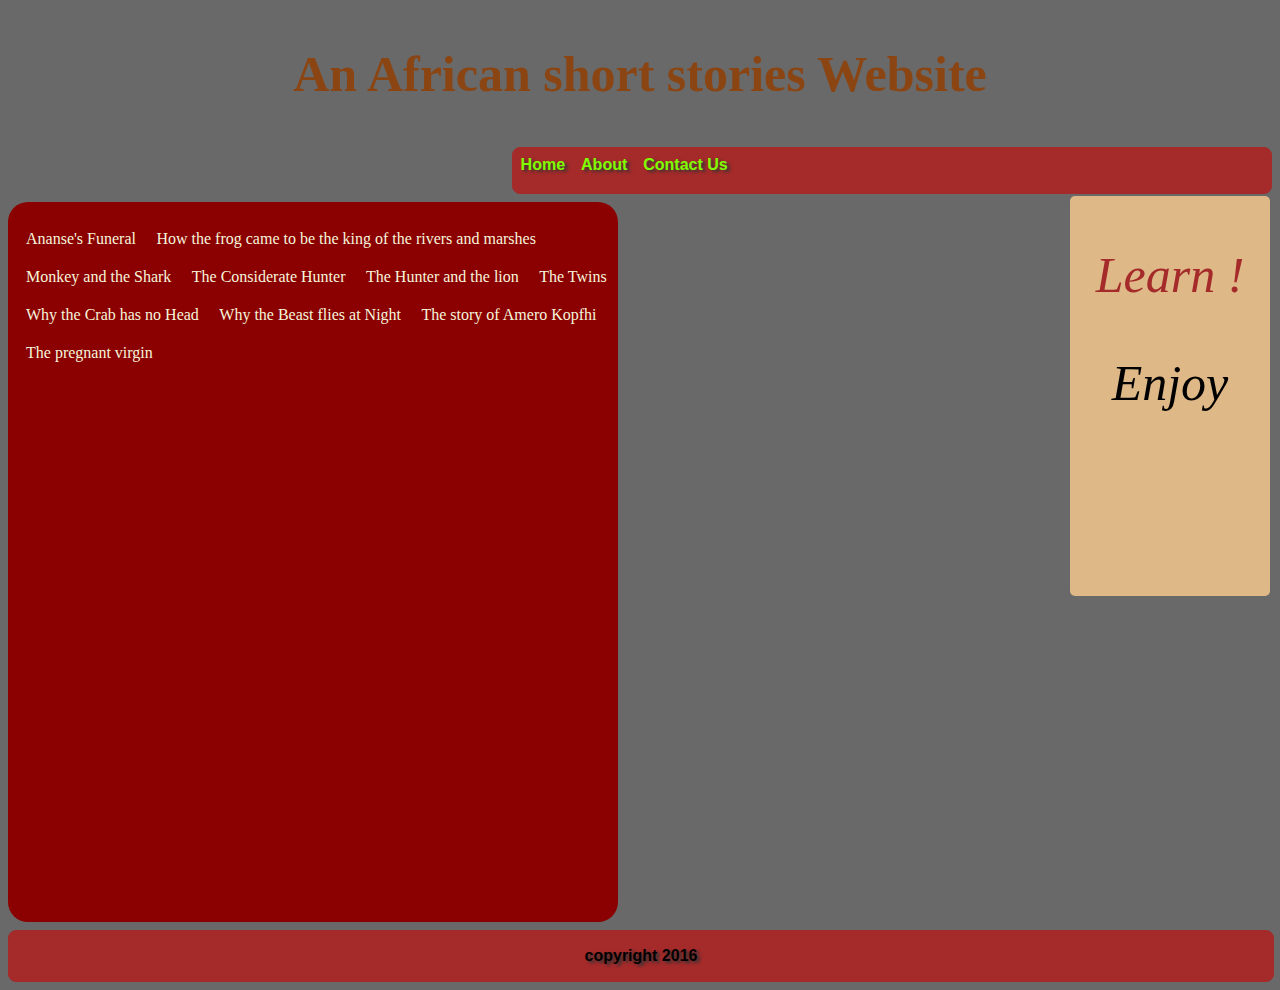
==== index.html @ 1d9efd5b "index.html" ====
<!DOCTYPE html>
<html>
    
    <head>
        <meta charset="utf-8">
        <meta http-equiv="X-UA-Compatible" content="IE=edge">
        <title>AN AFRICAN SHORT STORIES</title>
        <meta name="description" content="An interactive getting started guide for Brackets.">
        <link rel="stylesheet" href="main.css">
    </head>
    <body>
        <h1> An African short stories Website</h1>
        <div id= "navbar">
        
          <ul> 
              <li class="active"> <a href="home.html"> Home </a> </li> 
               <li> <a href="About.html"> About </a> </li> 
              <li> <a href="contact.html"> Contact Us </a> </li> 
                                          
            </ul>
      
        </div>
        <div id= "section">
        <ul>
            <li > <a href="ananse.html">Ananse's Funeral</a></li>
              <li> <a href="frogstory.html">How the frog came to be the king of the rivers and marshes </a></li>
              <li> <a href="monkeyandshark.html">Monkey and the Shark</a></li>
              <li> <a href="considerate.html">The Considerate Hunter</a></li>
              <li> <a href="hunterandlion.html">The Hunter and the lion</a></li>
              <li> <a href="twins.html">The Twins</a></li>
              <li> <a href="crabhead.html">Why the Crab has no Head</a></li>
              <li> <a href="beaststory.html">Why the Beast flies at Night</a></li>
              <li> <a href="amerokopfhi.html">The story of Amero Kopfhi </a></li>
              <li> <a href="pregnantvirgin.html">The pregnant virgin</a></li>
            
            </ul>
        </div>
        <div id="sidebar">
          
        <p><span>Learn !</span> </p>
        
        <p> Enjoy </p>
        
        </div>
    <div id="navbar2">
        <p><bold>copyright 2016 </bold>            
        </p>
</div>
    </body>
</html>
---- main.css ----
html{
    background-color: dimgray;
}
h1 {
    color:saddlebrown;
    font-weight: 800;
    font-size: 50px;
    line-height: 1.6em;
    text-align: center;
    text-decoration-color: blanchedalmond;
}

#navbar {
    width: 60%;
    height: 40px;
    float:right;
    padding-bottom:5px;
    background-color: brown;
    border: 1px solid brown;
    border-radius: 8px;   
    
}
#navbar li a {
    font-family: Tahoma, Geneva,sans-serif;
    font-weight: bold;
    text-align: center;
    text-decoration: none;
    color:chartreuse;
    text-shadow: 3px 2px 3px #333333;
    display:block;
    float:left;
    text-decoration-color: beige;
    padding: 8px;
    

}

div li:last-child {
    border-right: none;
}
.active {
    background-color:bisque;
    border-radius: 8px;
}

li a:hover {
background-color: chocolate;
}

#section{
    width:600px;
    height: 700px;
    border-radius: 20px;
    padding-top: 20px;
    padding-left: 10px;
    margin-top: inherit;
    margin-bottom: inherit;
    float:left;
    clear:both;
    font-family: fantasy,sans-serif;
    font-weight: 100;
    background-color: darkred;
    color: antiquewhite;

    
}
#section li a { 
  
    font-family: cursive;
    color: beige;
    text-decoration: none;
    float:left;
    text-align: justify;
    display:inherit;
    padding:8px;


}
#section li {

display:inline-block;
    
}


ul {
    list-style-type: none;
    margin: 0;
    padding: 0;
}

li a {
    display: block;
    width 60px;
    
}


#sidebar
{
   margin: 2px 2px 2px 2px;
    height: 400px;
    width:200px;
    border-radius: 5px;
    background-color: burlywood;
    float:right;
    text-align: center;
    font-size: 60px; 
    border-color: coral;
}

   #sidebar p{

    font-family: Georgia, signika;
     font-size: 50px; 
    font-style: italic;
    text-shadow: 5px, 5px 5px #CCCCCC;
}

span {
  color:brown;
}
#navbar2 {
    width: 100%;
    height: 50px;
    clear:both;
    font-family: Tahoma, Geneva,sans-serif;
    font-weight: bold;
    text-align: center;
    text-decoration: none;
    text-shadow: 3px 2px 3px #333333;
    background-color: brown;
    border: 1px solid brown;
    border-radius: 8px;
}
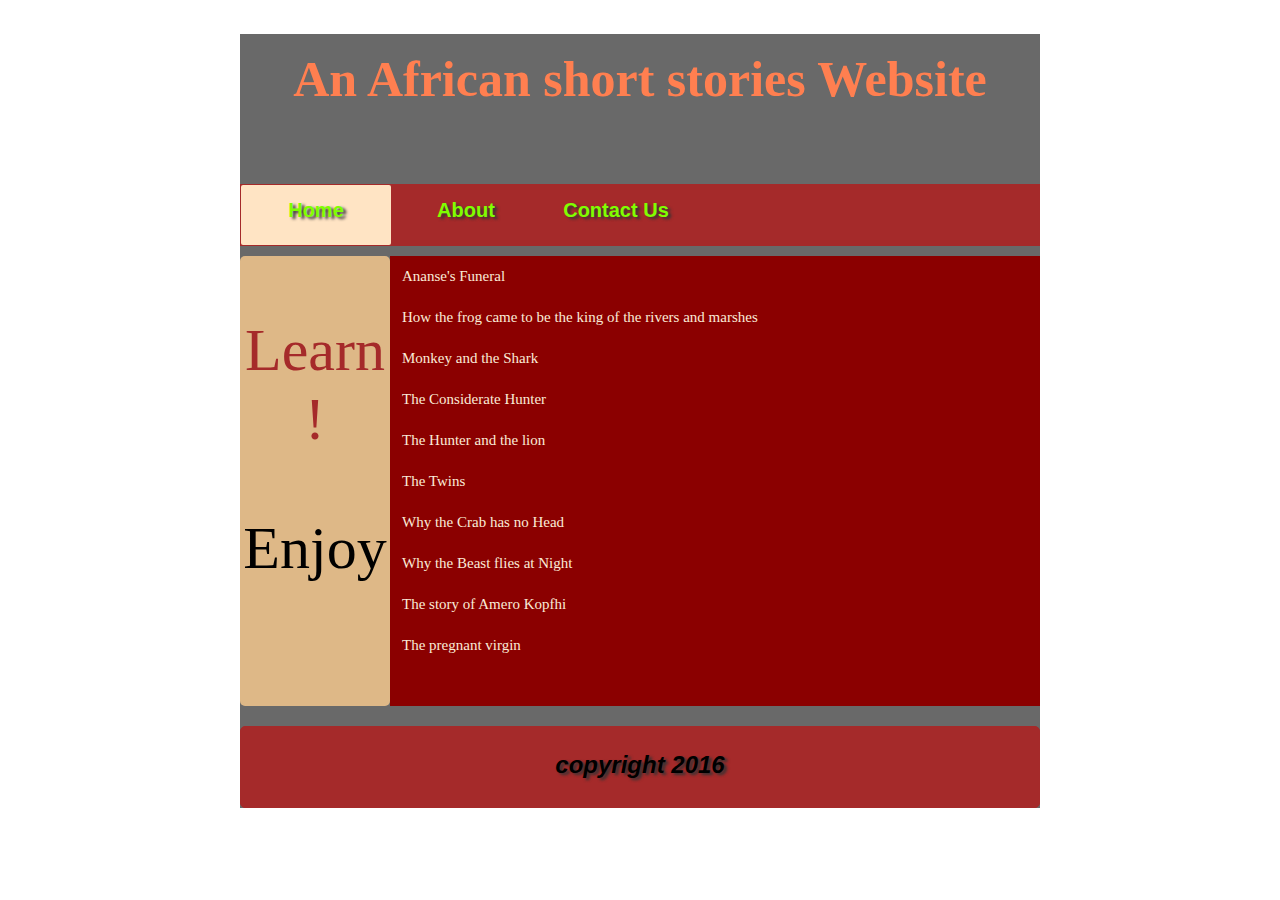
==== commit b8f85076: "index.htmal" ====
--- a/index.html
+++ b/index.html
@@ -2,18 +2,31 @@
 <html>
     
     <head>
+        <link rel="stylesheet" href="main.css">
         <meta charset="utf-8">
         <meta http-equiv="X-UA-Compatible" content="IE=edge">
         <title>AN AFRICAN SHORT STORIES</title>
-        <meta name="description" content="An interactive getting started guide for Brackets.">
-        <link rel="stylesheet" href="main.css">
+        <style type="text/css">
+            body {
+                margin-left: 0px;
+                margin-top: 0px;
+                margin-right: 0px;
+                margin-bottom: 0px;
+            }
+        </style>
+       
     </head>
     <body>
-        <h1> An African short stories Website</h1>
+        <div id="Container">
+        <div id="Header"><h1> An African short stories Website</h1>
+        </div>
+           
+         
         <div id= "navbar">
+           
         
           <ul> 
-              <li class="active"> <a href="home.html"> Home </a> </li> 
+              <li class="active"> <a href="index.html"> Home </a> </li> 
                <li> <a href="About.html"> About </a> </li> 
               <li> <a href="contact.html"> Contact Us </a> </li> 
                                           
@@ -35,6 +48,7 @@
             
             </ul>
         </div>
+               
         <div id="sidebar">
           
         <p><span>Learn !</span> </p>
@@ -42,9 +56,11 @@
         <p> Enjoy </p>
         
         </div>
-    <div id="navbar2">
+                
+    <div id="footer">
         <p><bold>copyright 2016 </bold>            
         </p>
 </div>
+    </div>
     </body>
 </html>--- a/main.css
+++ b/main.css
@@ -1,93 +1,98 @@
-html{
-    background-color: dimgray;
+#Container {
+    width:800px;
+    height:auto;
+    margin-left:auto;
+    margin-right: auto;
+    background-color: dimgrey;
+    margin-top:10px;
+    margin-bottom: 20px;
 }
+
+#Header {
+ height: 150px;
+ background-color: dimgray;
+}
+
 h1 {
-    color:saddlebrown;
+    color:coral;
     font-weight: 800;
     font-size: 50px;
-    line-height: 1.6em;
+    line-height: 1.8em;
     text-align: center;
     text-decoration-color: blanchedalmond;
 }
 
 #navbar {
-    width: 60%;
-    height: 40px;
-    float:right;
-    padding-bottom:5px;
+    height: 60px;
     background-color: brown;
     border: 1px solid brown;
-    border-radius: 8px;   
+     
+    
+}
+#navbar ul {
+    margin:0;
+    padding:0;
+}
+#navbar li {
+    list-style-type:none;
+    float:left;
+    display:block;
+    width:150px;
+    height: 60px;
+    font-family: Tahoma, Geneva,sans-serif;
+    font-weight: bold;
+    text-align: center;
+    line-height: 50px;
+    font-size: 20px;
     
 }
 #navbar li a {
-    font-family: Tahoma, Geneva,sans-serif;
-    font-weight: bold;
-    text-align: center;
     text-decoration: none;
     color:chartreuse;
     text-shadow: 3px 2px 3px #333333;
-    display:block;
-    float:left;
-    text-decoration-color: beige;
-    padding: 8px;
     
+    }
 
-}
-
-div li:last-child {
-    border-right: none;
-}
 .active {
     background-color:bisque;
-    border-radius: 8px;
+    border-radius: 2px;
 }
 
 li a:hover {
 background-color: chocolate;
 }
 
-#section{
-    width:600px;
-    height: 700px;
-    border-radius: 20px;
-    padding-top: 20px;
-    padding-left: 10px;
+#section {
+    width:650px;
+    height: 450px;
+    float:right;
     margin-top: inherit;
     margin-bottom: inherit;
-    float:left;
-    clear:both;
-    font-family: fantasy,sans-serif;
+    background-color: darkred;
+}
+
+#section ul {
+    margin:0;
+    padding:0;}
+
+#section li {  
+    font-size: 15px;
     font-weight: 100;
-    background-color: darkred;
-    color: antiquewhite;
+  
+   
+}
 
-    
-}
+
 #section li a { 
   
     font-family: cursive;
-    color: beige;
     text-decoration: none;
-    float:left;
-    text-align: justify;
     display:inherit;
-    padding:8px;
-
+    padding:12px;
+    color: antiquewhite;
 
 }
-#section li {
 
-display:inline-block;
-    
-}
-
-
-ul {
-    list-style-type: none;
-    margin: 0;
-    padding: 0;
-}
 
 li a {
     display: block;
@@ -98,18 +103,18 @@
 
 #sidebar
 {
-   margin: 2px 2px 2px 2px;
-    height: 400px;
-    width:200px;
+
+    height: 450px;
+    width:150px;
     border-radius: 5px;
     background-color: burlywood;
-    float:right;
+    float:left;
+    margin-top: inherit;
     text-align: center;
     font-size: 60px; 
-    border-color: coral;
 }
 
-   #sidebar p{
+   #footer p{
 
     font-family: Georgia, signika;
      font-size: 50px; 
@@ -120,16 +125,34 @@
 span {
   color:brown;
 }
-#navbar2 {
-    width: 100%;
-    height: 50px;
+#footer {
+    height: 80px;
     clear:both;
+    background-color: brown;
+    border: 1px solid brown;
+    border-radius: 5px;
+    
+}
+#footer p {
     font-family: Tahoma, Geneva,sans-serif;
     font-weight: bold;
     text-align: center;
+    font-size: 24px;
     text-decoration: none;
     text-shadow: 3px 2px 3px #333333;
-    background-color: brown;
-    border: 1px solid brown;
-    border-radius: 8px;
+   
+}
+
+h2 {
+    font-size: 24px;
+    color:bisque;
+}
+
+#navbar2 {
+    margin-left: 8px;
+    margin-right: 8px;
+    font-size: 16px;
+    font-family: Verdana, sans-serif;
+    color:floralwhite;
+    
 }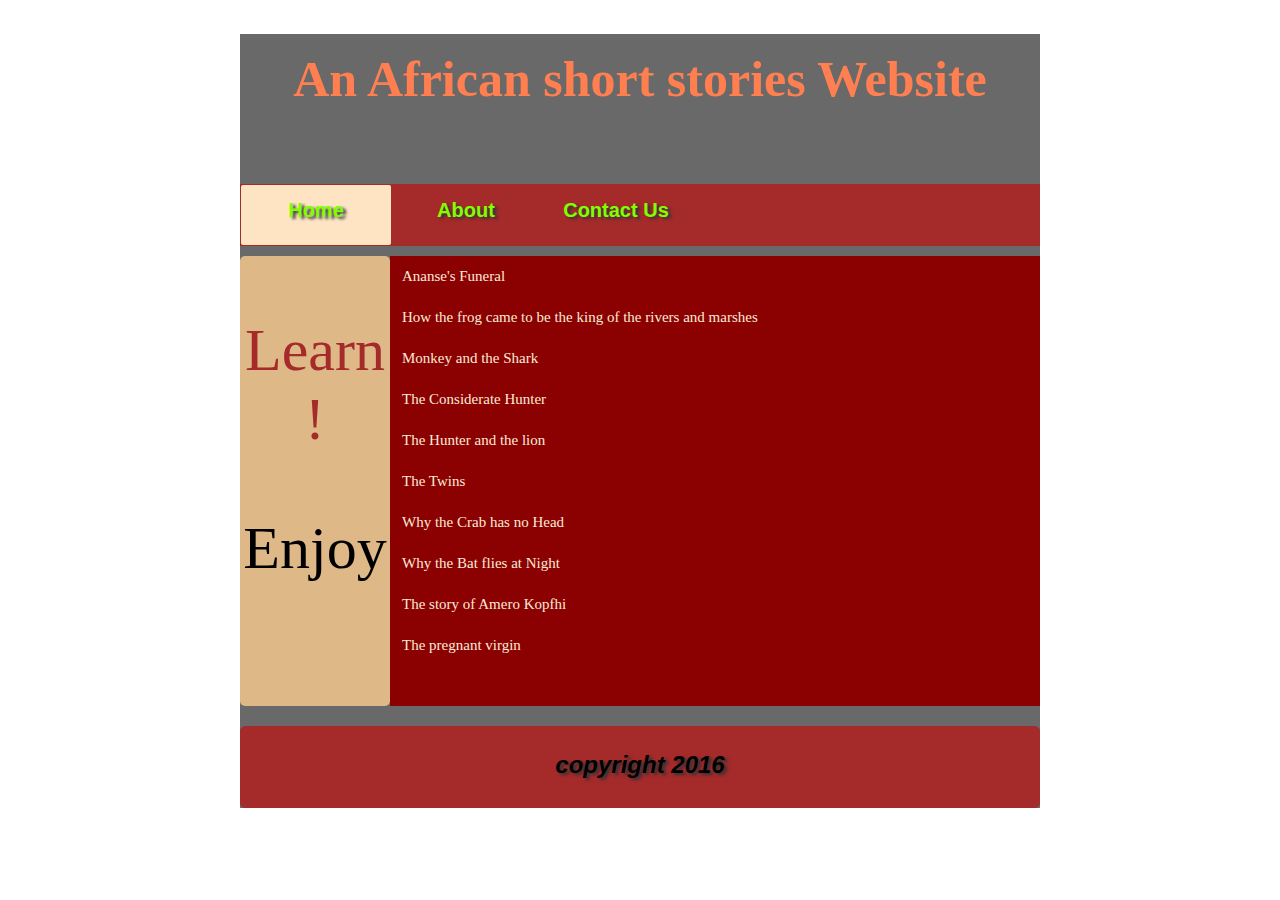
==== commit a63e9953: "index.html" ====
--- a/index.html
+++ b/index.html
@@ -42,7 +42,7 @@
               <li> <a href="hunterandlion.html">The Hunter and the lion</a></li>
               <li> <a href="twins.html">The Twins</a></li>
               <li> <a href="crabhead.html">Why the Crab has no Head</a></li>
-              <li> <a href="beaststory.html">Why the Beast flies at Night</a></li>
+              <li> <a href="beaststory.html">Why the Bat flies at Night</a></li>
               <li> <a href="amerokopfhi.html">The story of Amero Kopfhi </a></li>
               <li> <a href="pregnantvirgin.html">The pregnant virgin</a></li>
             
--- a/main.css
+++ b/main.css
@@ -155,4 +155,7 @@
     font-family: Verdana, sans-serif;
     color:floralwhite;
     
-}+}
+
+
+
